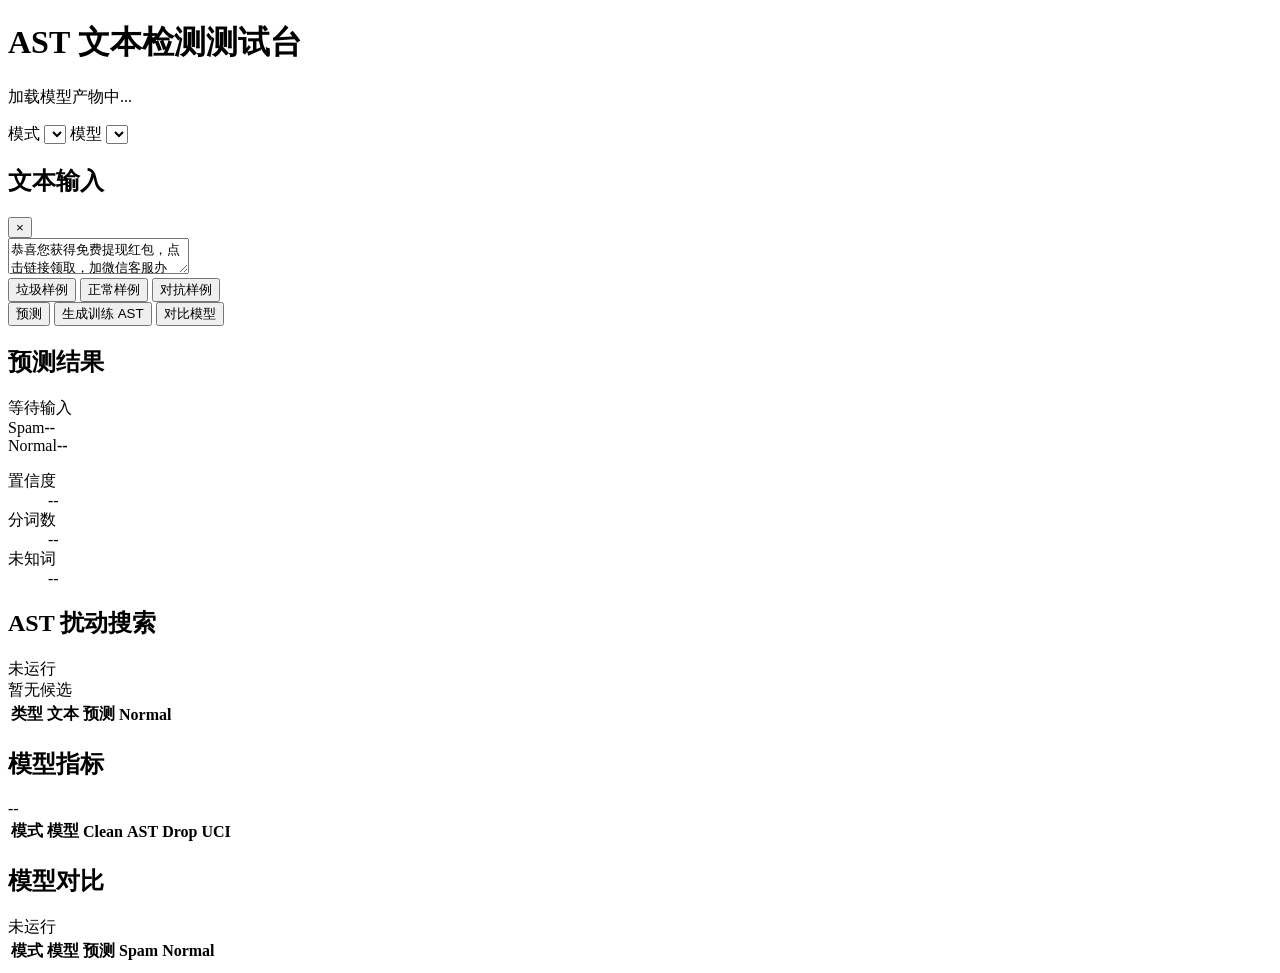
==== web_ui/index.html @ d0958b5b "关键补充了AST和简单测试程序，详细部分见readme" ====
<!doctype html>
<html lang="zh-CN">
  <head>
    <meta charset="utf-8" />
    <meta name="viewport" content="width=device-width, initial-scale=1" />
    <title>AST 文本检测测试台</title>
    <link rel="stylesheet" href="/static/app.css" />
  </head>
  <body>
    <header class="topbar">
      <div>
        <h1>AST 文本检测测试台</h1>
        <p id="artifactStatus">加载模型产物中...</p>
      </div>
      <div class="model-controls">
        <label>
          模式
          <select id="modeSelect"></select>
        </label>
        <label>
          模型
          <select id="modelSelect"></select>
        </label>
      </div>
    </header>

    <main class="layout">
      <section class="panel input-panel">
        <div class="panel-head">
          <h2>文本输入</h2>
          <button id="clearBtn" class="icon-button" title="清空">×</button>
        </div>
        <textarea id="textInput" spellcheck="false">恭喜您获得免费提现红包，点击链接领取，加微信客服办理。</textarea>
        <div class="samples" aria-label="样例文本">
          <button class="sample" data-text="恭喜您获得免费提现红包，点击链接领取，加微信客服办理。">垃圾样例</button>
          <button class="sample" data-text="您好，您预约的体检报告已生成，请在工作时间到服务台领取。">正常样例</button>
          <button class="sample" data-text="免费领取100元话费，回复88加vx马上到账。">对抗样例</button>
        </div>
        <div class="actions">
          <button id="predictBtn" class="primary">预测</button>
          <button id="attackBtn">生成训练 AST</button>
          <button id="compareBtn">对比模型</button>
        </div>
      </section>

      <section class="panel result-panel">
        <div class="panel-head">
          <h2>预测结果</h2>
          <span id="resultBadge" class="badge muted">等待输入</span>
        </div>
        <div class="prob-grid">
          <div>
            <div class="prob-label"><span>Spam</span><strong id="spamProb">--</strong></div>
            <div class="bar"><span id="spamBar"></span></div>
          </div>
          <div>
            <div class="prob-label"><span>Normal</span><strong id="normalProb">--</strong></div>
            <div class="bar"><span id="normalBar"></span></div>
          </div>
        </div>
        <dl class="facts">
          <div><dt>置信度</dt><dd id="confidence">--</dd></div>
          <div><dt>分词数</dt><dd id="tokenCount">--</dd></div>
          <div><dt>未知词</dt><dd id="unknownCount">--</dd></div>
        </dl>
        <div class="tokens" id="tokens"></div>
      </section>

      <section class="panel attack-panel">
        <div class="panel-head">
          <h2>AST 扰动搜索</h2>
          <span id="attackSummary" class="small-status">未运行</span>
        </div>
        <div id="bestAttack" class="best-attack empty">暂无候选</div>
        <div class="table-wrap">
          <table>
            <thead>
              <tr>
                <th>类型</th>
                <th>文本</th>
                <th>预测</th>
                <th>Normal</th>
              </tr>
            </thead>
            <tbody id="attackRows"></tbody>
          </table>
        </div>
      </section>

      <section class="panel metrics-panel">
        <div class="panel-head">
          <h2>模型指标</h2>
          <span id="metricsCount" class="small-status">--</span>
        </div>
        <div class="table-wrap metrics-table">
          <table>
            <thead>
              <tr>
                <th>模式</th>
                <th>模型</th>
                <th>Clean</th>
                <th>AST</th>
                <th>Drop</th>
                <th>UCI</th>
              </tr>
            </thead>
            <tbody id="metricsRows"></tbody>
          </table>
        </div>
      </section>

      <section class="panel compare-panel">
        <div class="panel-head">
          <h2>模型对比</h2>
          <span id="compareStatus" class="small-status">未运行</span>
        </div>
        <div class="table-wrap">
          <table>
            <thead>
              <tr>
                <th>模式</th>
                <th>模型</th>
                <th>预测</th>
                <th>Spam</th>
                <th>Normal</th>
              </tr>
            </thead>
            <tbody id="compareRows"></tbody>
          </table>
        </div>
      </section>
    </main>

    <div id="toast" class="toast" role="status" aria-live="polite"></div>
    <script src="/static/app.js"></script>
  </body>
</html>
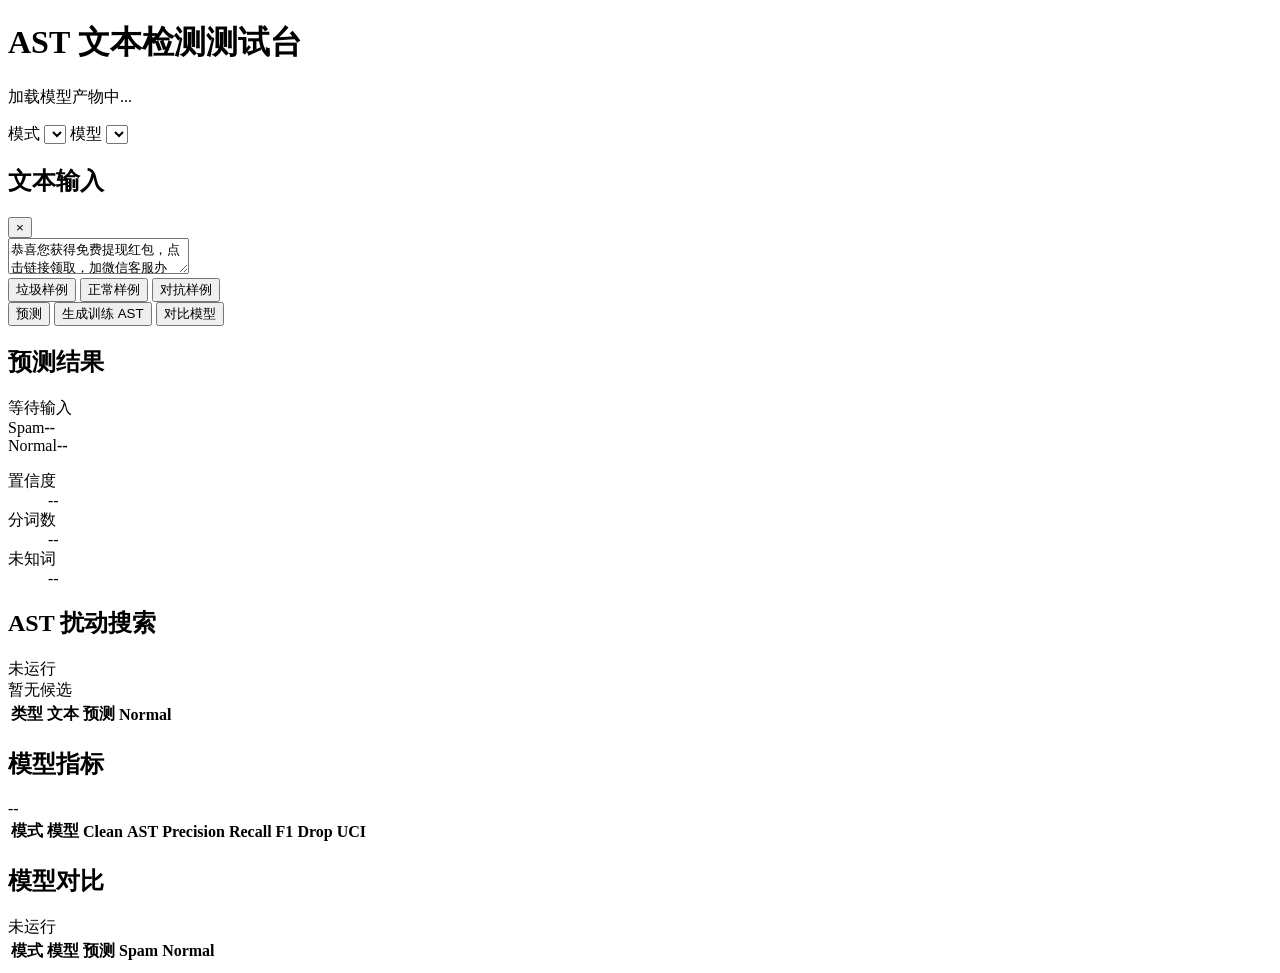
==== commit 7a0749ad: "修复了评分标准问题，启用动态生成AST" ====
--- a/web_ui/index.html
+++ b/web_ui/index.html
@@ -100,6 +100,9 @@
                 <th>模型</th>
                 <th>Clean</th>
                 <th>AST</th>
+                <th>Precision</th>
+                <th>Recall</th>
+                <th>F1</th>
                 <th>Drop</th>
                 <th>UCI</th>
               </tr>
